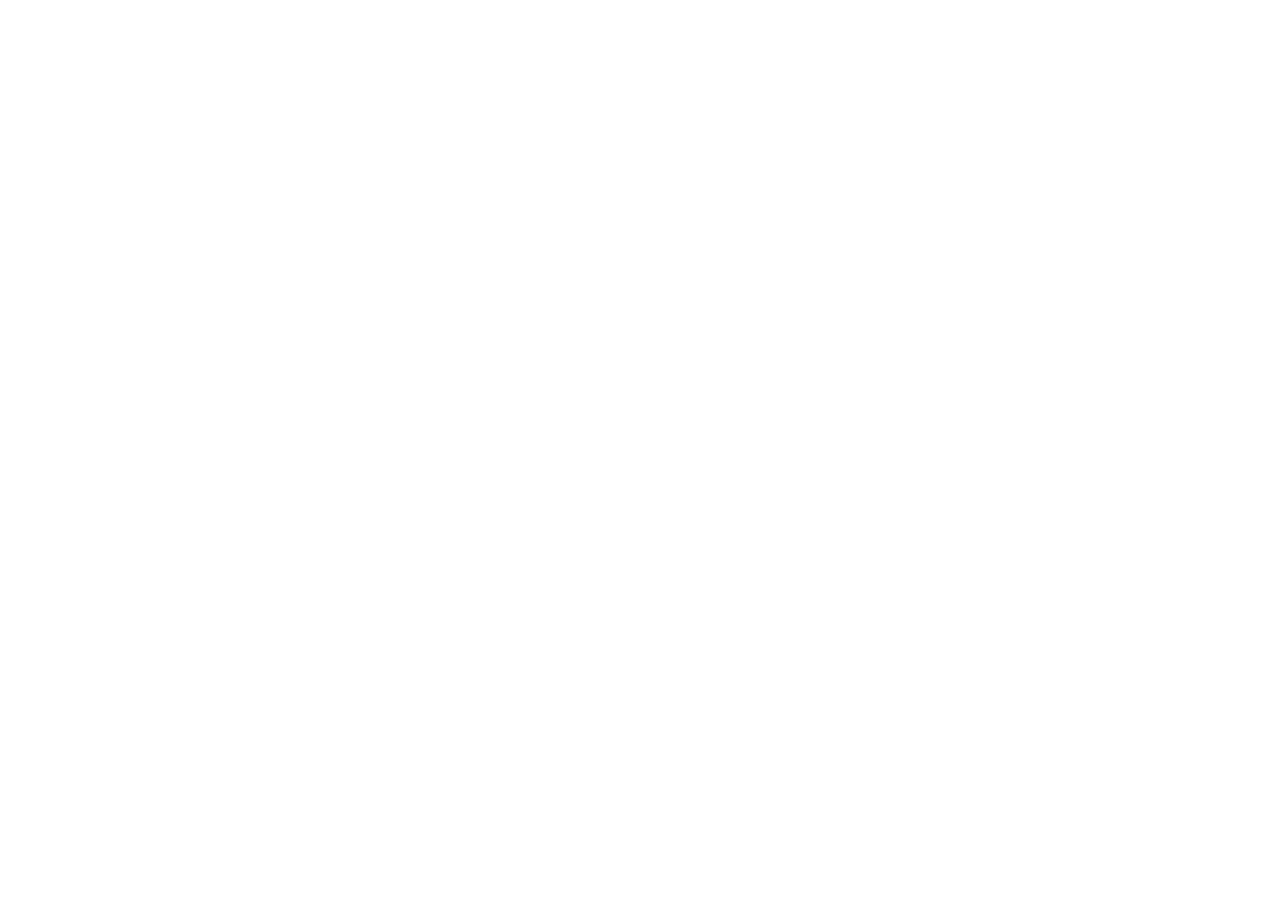
==== mbc.html @ 5413725e "Add files via upload" ====
<!DOCTYPE html>
<html lang="en">
<head>
    <meta charset="UTF-8">
    <meta name="viewport" content="width=device-width, initial-scale=1.0">
    <title>Messyl Business Centre</title>
    <link href="https://fonts.googleapis.com/css2?family=Poppins:wght@300;400;500;600;700;800&display=swap" rel="stylesheet">
    <link rel="stylesheet" href="https://cdnjs.cloudflare.com/ajax/libs/font-awesome/6.7.2/css/all.min.css">
    <link rel="stylesheet" href="style.css">
    
    
    
</head>
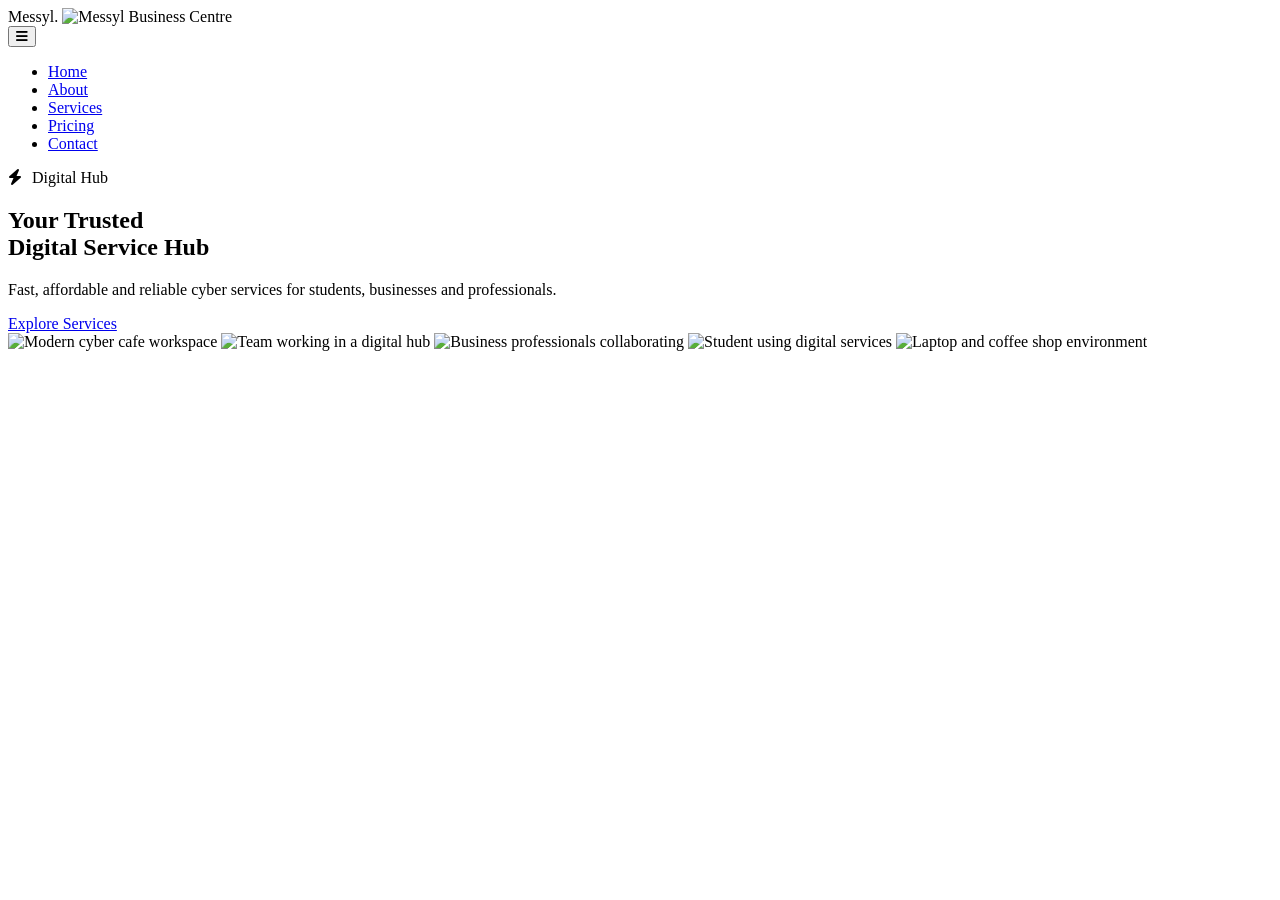
==== commit 2ed80949: "Enhance mbc.html with hero section and slider Added a hero section with a slider and updated the lay" ====
--- a/mbc.html
+++ b/mbc.html
@@ -8,6 +8,59 @@
     <link rel="stylesheet" href="https://cdnjs.cloudflare.com/ajax/libs/font-awesome/6.7.2/css/all.min.css">
     <link rel="stylesheet" href="style.css">
     
-    
-    
-</head>+    </head>
+    <body>
+         <!--NAVBAR-->
+    <div class="navbar-wrapper">
+        <nav class="navbar">
+            <div class="logo">
+                Messyl<span>.</span>
+                <img src="C:\Users\HP\Desktop\MBC\mbc.jpeg" alt="Messyl Business Centre">
+            </div>
+
+            <button class="hamburger" id="hamburger" aria-label="Toggle menu">
+                <i class="fas fa-bars"></i>
+            </button>
+
+            <ul class="nav-links" id="navLinks">
+                <li><a href="#home">Home</a></li>
+                <li><a href="#about">About</a></li>
+                <li><a href="#services">Services</a></li>
+                <li><a href="#pricing">Pricing</a></li>
+                <li><a href="#contact">Contact</a></li>
+            </ul>
+        </nav>
+    </div>
+        <div class="container">
+
+        <!--  HERO SECTION -->
+        <section class="hero" id="home">
+            <div class="hero-text">
+                <span class="tag"><i class="fas fa-bolt" style="margin-right:6px;"></i> Digital Hub</span>
+                <h1>Your Trusted <br><span>Digital Service</span> Hub</h1>
+                <p>Fast, affordable and reliable cyber services for students, businesses and professionals.</p>
+                <a href="#services" class="btn">Explore Services</a>
+            </div>
+
+            <div class="hero-slider" id="heroSlider">
+                <div class="slides-wrapper" id="slidesWrapper">
+                    <img class="slide active" src="https://images.unsplash.com/photo-1600880292203-757bb62b4baf?ixlib=rb-4.0.3&auto=format&fit=crop&w=800&q=80" alt="Modern cyber cafe workspace">
+                    <img class="slide" src="https://images.unsplash.com/photo-1497366216548-37526070297c?ixlib=rb-4.0.3&auto=format&fit=crop&w=800&q=80" alt="Team working in a digital hub">
+                    <img class="slide" src="https://images.unsplash.com/photo-1552664730-d307ca884978?ixlib=rb-4.0.3&auto=format&fit=crop&w=800&q=80" alt="Business professionals collaborating">
+                    <img class="slide" src="https://images.unsplash.com/photo-1524178232363-1fb2b075b655?ixlib=rb-4.0.3&auto=format&fit=crop&w=800&q=80" alt="Student using digital services">
+                    <img class="slide" src="https://images.unsplash.com/photo-1531482615713-2afd69097998?ixlib=rb-4.0.3&auto=format&fit=crop&w=800&q=80" alt="Laptop and coffee shop environment">
+                </div>
+                <div class="slider-dots" id="sliderDots"></div>
+            </div>
+        </section>
+
+    </div>
+
+        
+
+
+
+
+    <script src ="script.js"></script>
+    </body>
+</html>
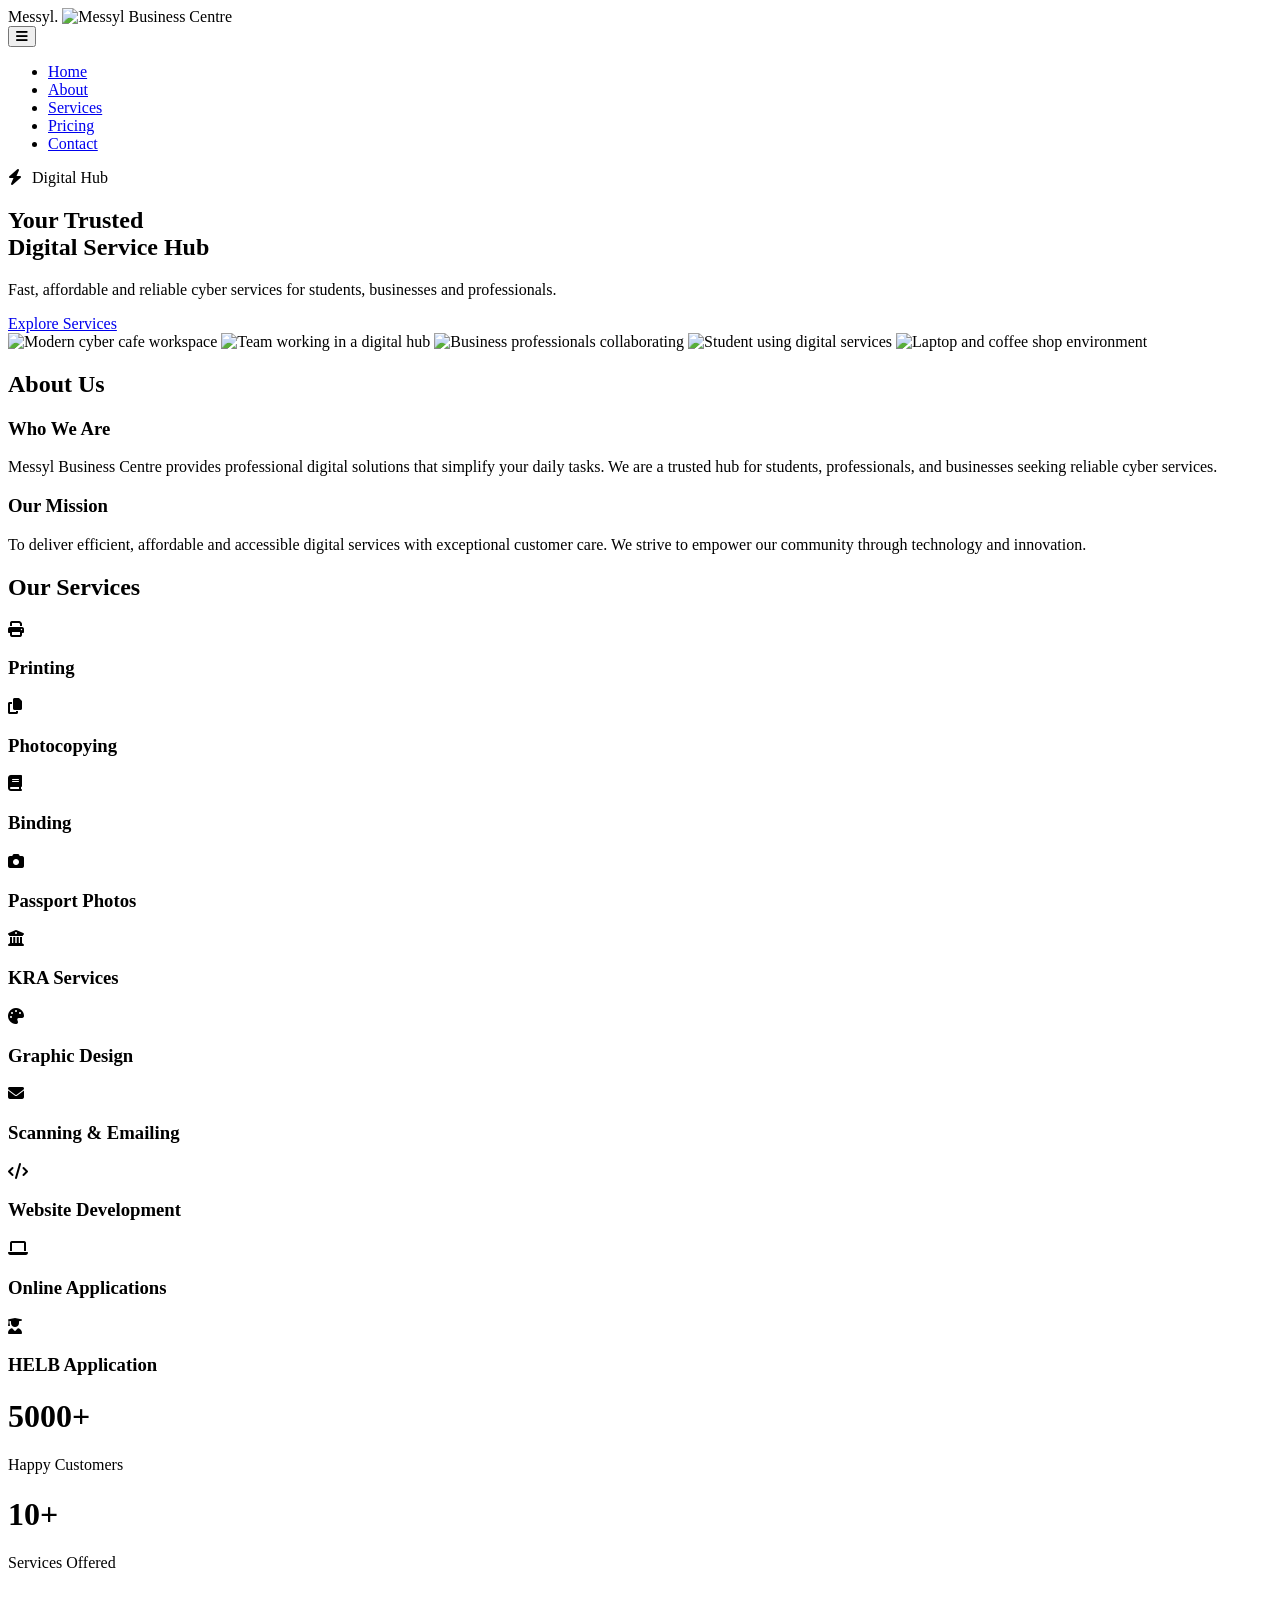
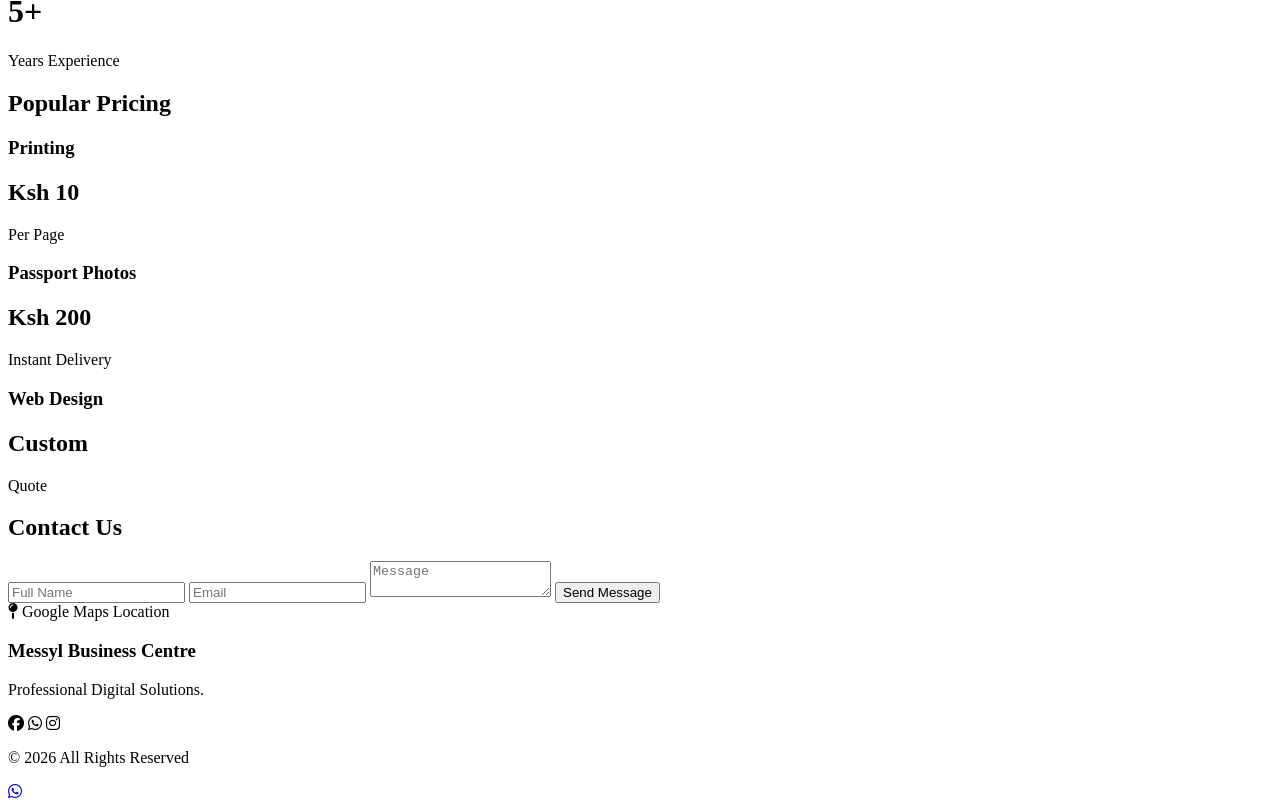
==== commit 67743958: "Update mbc.html" ====
--- a/mbc.html
+++ b/mbc.html
@@ -55,11 +55,86 @@
         </section>
 
     </div>
+         <!--  ABOUT -->
+    <section id="about">
+        <h2>About Us</h2>
+        <div class="about-grid">
+            <div>
+                <h3>Who We Are</h3>
+                <p>Messyl Business Centre provides professional digital solutions that simplify your daily tasks. We are a trusted hub for students, professionals, and businesses seeking reliable cyber services.</p>
+            </div>
+            <div>
+                <h3>Our Mission</h3>
+                <p>To deliver efficient, affordable and accessible digital services with exceptional customer care. We strive to empower our community through technology and innovation.</p>
+            </div>
+        </div>
+    </section>
 
-        
+    <!--  SERVICES  -->
+    <section id="services">
+        <h2>Our Services</h2>
+        <div class="service-grid">
+            <div class="card"><i class="fa-solid fa-print"></i><h3>Printing</h3></div>
+            <div class="card"><i class="fa-solid fa-copy"></i><h3>Photocopying</h3></div>
+            <div class="card"><i class="fa-solid fa-book"></i><h3>Binding</h3></div>
+            <div class="card"><i class="fa-solid fa-camera"></i><h3>Passport Photos</h3></div>
+            <div class="card"><i class="fa-solid fa-building-columns"></i><h3>KRA Services</h3></div>
+            <div class="card"><i class="fa-solid fa-palette"></i><h3>Graphic Design</h3></div>
+            <div class="card"><i class="fa-solid fa-envelope"></i><h3>Scanning &amp; Emailing</h3></div>
+            <div class="card"><i class="fa-solid fa-code"></i><h3>Website Development</h3></div>
+            <div class="card"><i class="fa-solid fa-laptop"></i><h3>Online Applications</h3></div>
+            <div class="card"><i class="fa-solid fa-user-graduate"></i><h3>HELB Application</h3></div>
+        </div>
+    </section>
+         <!-- STATS-->
+    <div class="stats">
+        <div><h1>5000+</h1><p>Happy Customers</p></div>
+        <div><h1>10+</h1><p>Services Offered</p></div>
+        <div><h1>5+</h1><p>Years Experience</p></div>
+    </div>
 
+    <!--  PRICING  -->
+    <section id="pricing">
+        <h2>Popular Pricing</h2>
+        <div class="pricing-grid">
+            <div class="price-card"><h3>Printing</h3><h1>Ksh 10</h1><p>Per Page</p></div>
+            <div class="price-card"><h3>Passport Photos</h3><h1>Ksh 200</h1><p>Instant Delivery</p></div>
+            <div class="price-card"><h3>Web Design</h3><h1>Custom</h1><p>Quote</p></div>
+        </div>
+    </section>
+        <!-- CONTACT  -->
+    <section id="contact">
+        <h2>Contact Us</h2>
+        <div class="contact-wrapper">
+            <form>
+                <input type="text" placeholder="Full Name" required>
+                <input type="email" placeholder="Email" required>
+                <textarea placeholder="Message" required></textarea>
+                <button type="submit" class="btn">Send Message</button>
+            </form>
+            <div class="map-placeholder">
+                <i class="fas fa-map-pin"></i> Google Maps Location
+            </div>
+        </div>
+    </section>
+         <!--FOOTER -->
+    <footer>
+        <h3>Messyl Business Centre</h3>
+        <p>Professional Digital Solutions.</p>
+        <div class="socials">
+            <i class="fab fa-facebook"></i>
+            <i class="fab fa-whatsapp"></i>
+            <i class="fab fa-instagram"></i>
+        </div>
+        <p>&copy; 2026 All Rights Reserved</p>
+    </footer>
 
+    <!-- WHATSAPP FLOAT -->
+    <a href="https://wa.me/254769230897" class="whatsapp" target="_blank" aria-label="Chat on WhatsApp">
+        <i class="fab fa-whatsapp"></i>
+    </a>
 
+    
 
     <script src ="script.js"></script>
     </body>
